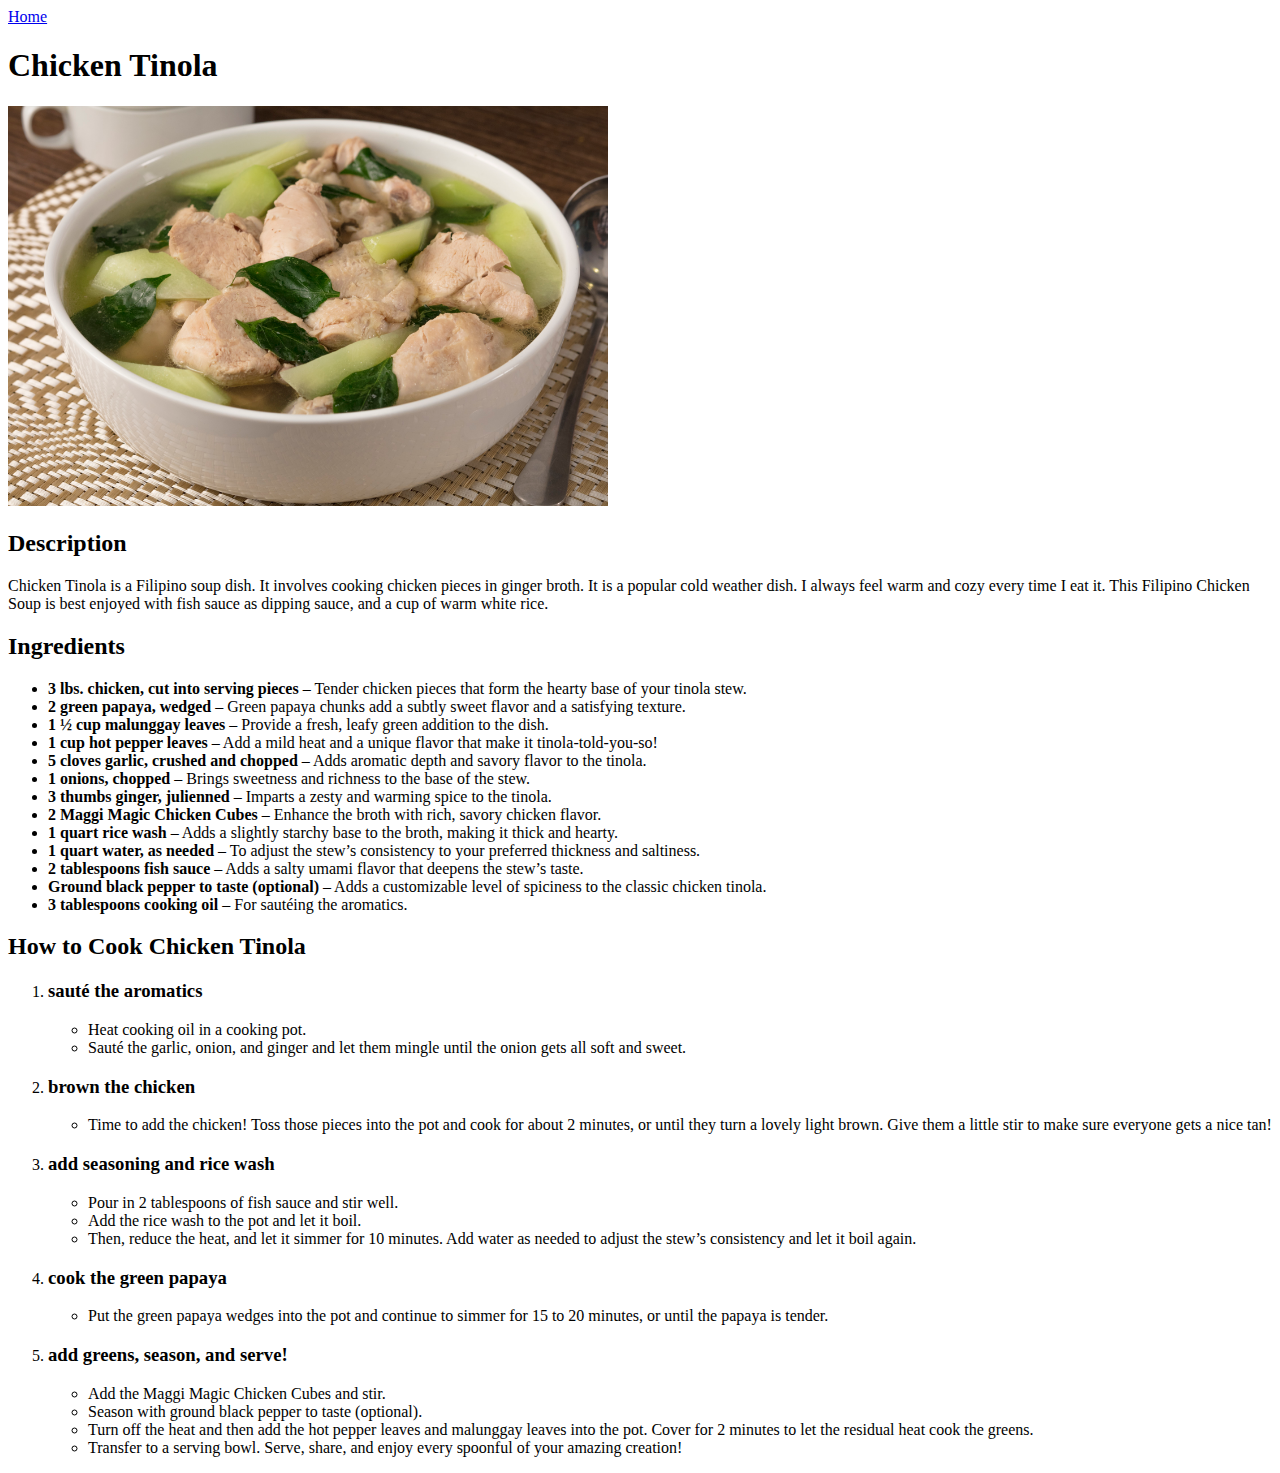
==== recipes/chicken-tinola.html @ eb8e22a3 "Add menu in homepage, add lasagna, lechon, chicken tinola pages and images" ====
<!DOCTYPE html>
<html lang="en">
<head>
    <meta charset="UTF-8">
    <meta name="viewport" content="width=device-width, initial-scale=1.0">
    <title>Document</title>
</head>
<body>
    <a href="../index.html">Home</a>

    <h1>Chicken Tinola</h1>

    <img src="../images/tinola.jpg" alt="Chicken Tinola" width="600">

    <h2>Description</h2>

    <p>
        Chicken Tinola is a Filipino soup dish. It involves cooking chicken pieces in ginger broth. 
        It is a popular cold weather dish. I always feel warm and cozy every time I eat it. 
        This Filipino Chicken Soup is best enjoyed with fish sauce as dipping sauce, and a cup of warm white rice.
    </p>

    <h2>Ingredients</h2>

    <ul>
        <li>
            <b>3 lbs. chicken, cut into serving pieces</b> – Tender chicken pieces that form the hearty base of your tinola stew.
        </li>
        <li>
            <b>2 green papaya, wedged</b> – Green papaya chunks add a subtly sweet flavor and a satisfying texture.
        </li>
        <li>
            <b>1 ½ cup malunggay leaves </b> – Provide a fresh, leafy green addition to the dish.
        </li>
        <li>
            <b>1 cup hot pepper leaves</b> – Add a mild heat and a unique flavor that make it tinola-told-you-so!
        </li>
        <li>
            <b>5 cloves garlic, crushed and chopped</b> – Adds aromatic depth and savory flavor to the tinola.
        </li>
        <li>
            <b>1 onions, chopped</b> – Brings sweetness and richness to the base of the stew.
        </li>
        <li>
            <b>3 thumbs ginger, julienned</b> – Imparts a zesty and warming spice to the tinola.
        </li>
        <li>
            <b>2 Maggi Magic Chicken Cubes</b> – Enhance the broth with rich, savory chicken flavor.
        </li>
        <li>
            <b>1 quart rice wash</b> – Adds a slightly starchy base to the broth, making it thick and hearty.
        </li>
        <li>
            <b>1 quart water, as needed</b> – To adjust the stew’s consistency to your preferred thickness and saltiness.
        </li>
        <li>
            <b>2 tablespoons fish sauce</b> – Adds a salty umami flavor that deepens the stew’s taste.
        </li>
        <li>
            <b>Ground black pepper to taste (optional)</b> – Adds a customizable level of spiciness to the classic chicken tinola.
        </li>
        <li>
            <b>3 tablespoons cooking oil</b> – For sautéing the aromatics.
        </li>
    </ul>

    <h2>How to Cook Chicken Tinola</h2>

    <ol>
        <li>
            <h3>sauté the aromatics</h3>
            <ul>
                <li>Heat cooking oil in a cooking pot.</li>
                <li>Sauté the garlic, onion, and ginger and let them mingle until the onion gets all soft and sweet.</li>
            </ul>
        </li>
        
        <li>
            <h3>brown the chicken</h3>
            <ul>
                <li>
                    Time to add the chicken! Toss those pieces into the pot and cook for about 2 minutes, 
                    or until they turn a lovely light brown. Give them a little stir to make sure everyone gets a nice tan!
                </li>
            </ul>
        </li>
        
        <li>
            <h3>add seasoning and rice wash</h3>
            <ul>
                <li>Pour in 2 tablespoons of fish sauce and stir well.</li>
                <li>Add the rice wash to the pot and let it boil.</li>
                <li>Then, reduce the heat, and let it simmer for 10 minutes. Add water as needed to adjust the stew’s consistency and let it boil again.</li>
            </ul>
        </li>
        
        <li>
            <h3>cook the green papaya</h3>
            <ul>
                <li>Put the green papaya wedges into the pot and continue to simmer for 15 to 20 minutes, or until the papaya is tender.</li>
            </ul>
        </li>
        
        <li>
            <h3>add greens, season, and serve!</h3>
            <ul>
                <li>Add the Maggi Magic Chicken Cubes and stir.</li>
                <li>Season with ground black pepper to taste (optional).</li>
                <li>Turn off the heat and then add the hot pepper leaves and malunggay leaves into the pot. Cover for 2 minutes to let the residual heat cook the greens.</li>
                <li>Transfer to a serving bowl. Serve, share, and enjoy every spoonful of your amazing creation!</li>
            </ul>
        </li>
        
    </ol>
</body>
</html>
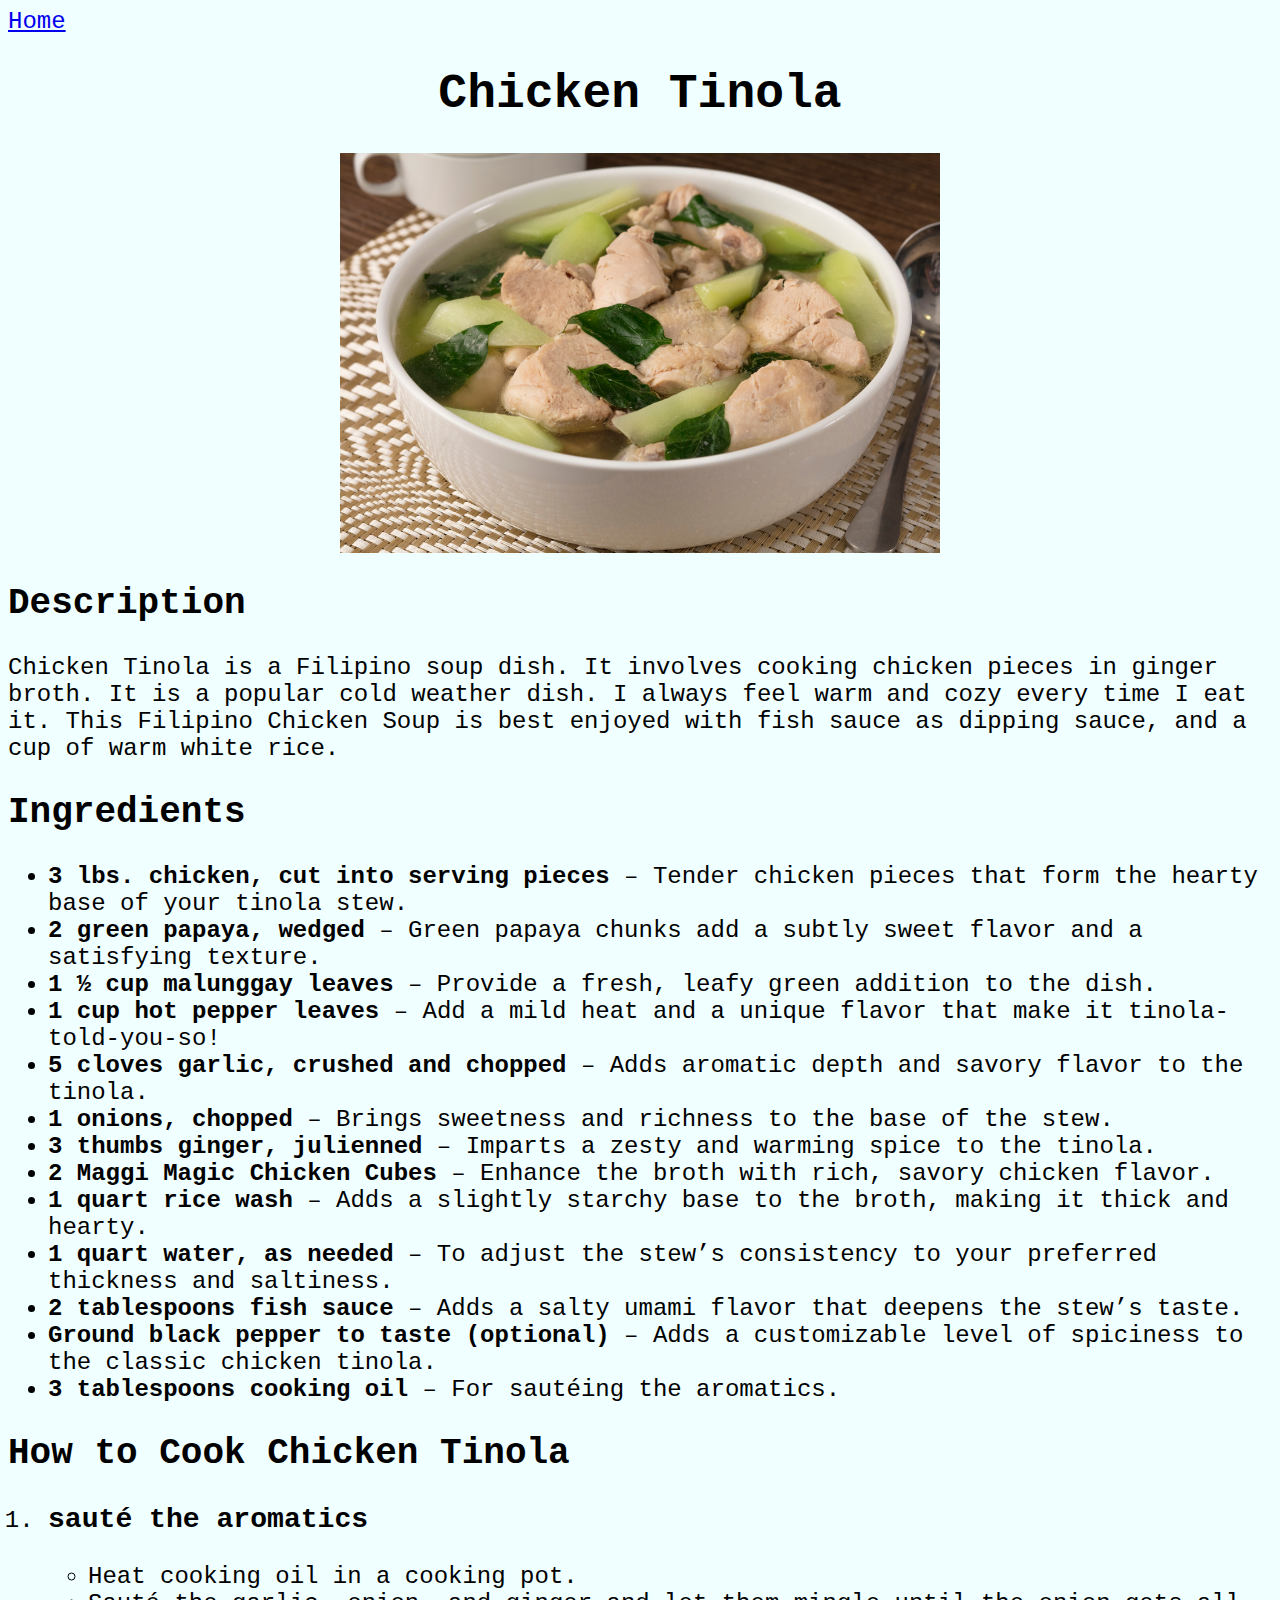
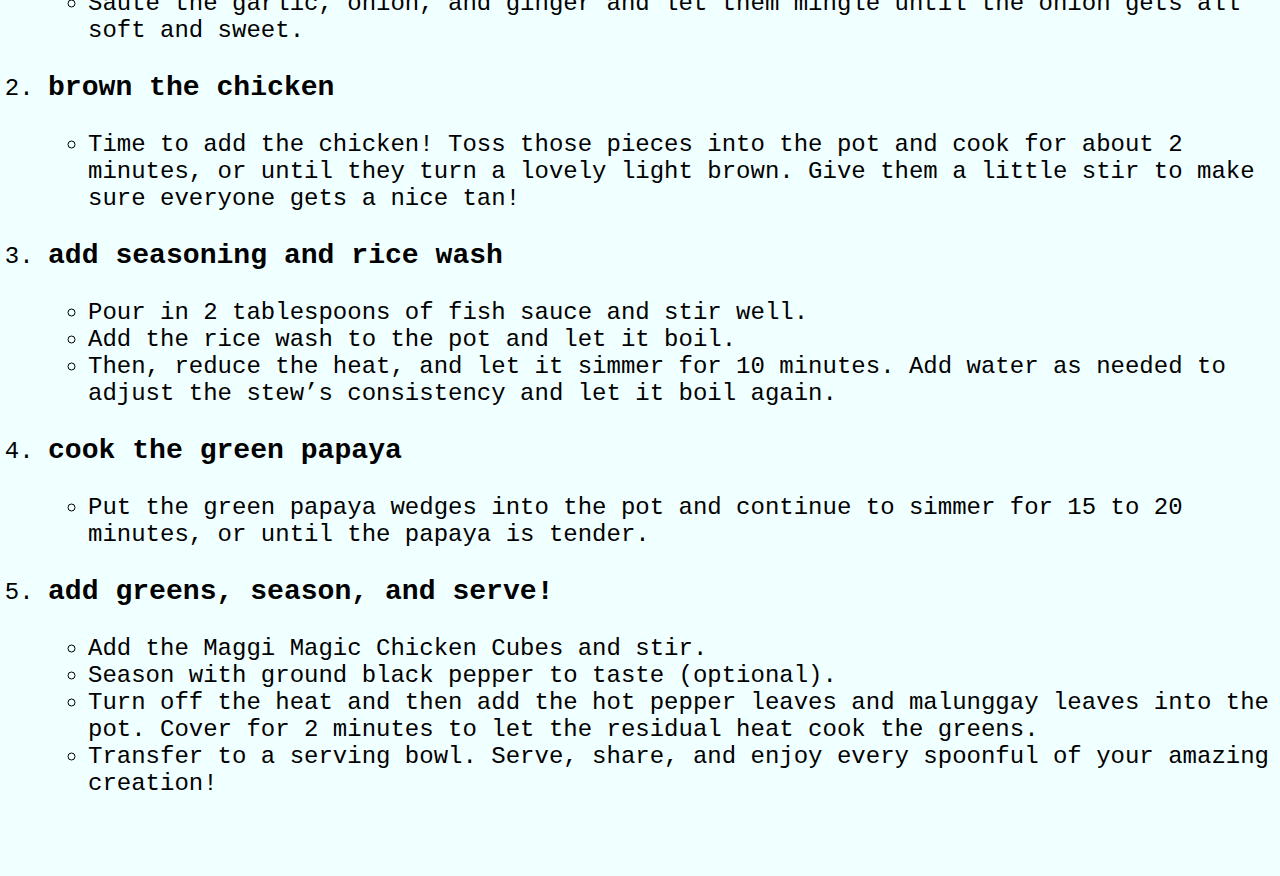
==== commit 0d6b5c39: "add style.css and link to all pages" ====
--- a/recipes/chicken-tinola.html
+++ b/recipes/chicken-tinola.html
@@ -3,7 +3,9 @@
 <head>
     <meta charset="UTF-8">
     <meta name="viewport" content="width=device-width, initial-scale=1.0">
-    <title>Document</title>
+    <title>Odin Recipes - Chicken Tinola</title>
+
+    <link rel="stylesheet" href="../css/style.css">
 </head>
 <body>
     <a href="../index.html">Home</a>
--- a/css/style.css
+++ b/css/style.css
@@ -0,0 +1,37 @@
+��b o d y   { + 
+         b a c k g r o u n d - c o l o r :   a z u r e ; + 
+         c o l o r :   b l a c k ; + 
+         f o n t - s i z e :   1 8 p t ; + 
+         f o n t - f a m i l y :   m o n o s p a c e ; + 
+ } + 
+ + 
+ h 1   { + 
+         t e x t - a l i g n :   c e n t e r ; + 
+ } + 
+ + 
+ i m g   { + 
+         d i s p l a y :   b l o c k ; + 
+         m a r g i n :   a u t o ; + 
+ } + 
+ + 
+ h 1 ,   h 2 ,   h 3 ,   h 4 ,   h 5 ,   h 6   { + 
+         + 
+ } 